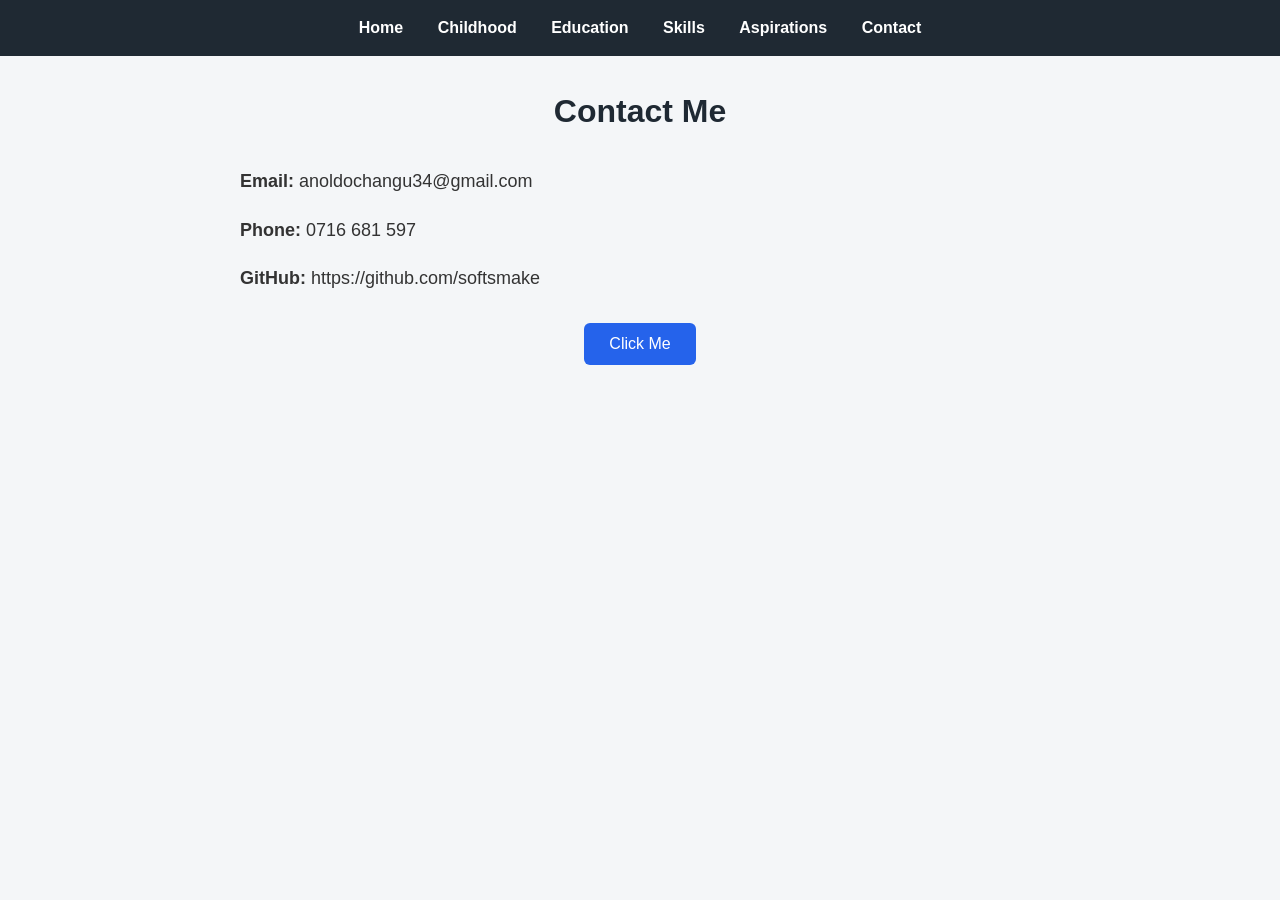
==== contact.html @ 531b846e "Add files via upload" ====
<!DOCTYPE html>
<html>
<head>
    

    <title>Contact Information</title>
    <link rel="stylesheet" href="css/style.css">
</head>
<body>

<nav>
    <a href="index.html">Home</a>
    <a href="childhood.html">Childhood</a>
    <a href="education.html">Education</a>
    <a href="skills.html">Skills</a>
    <a href="aspirations.html">Aspirations</a>
    <a href="contact.html">Contact</a>
</nav>

<h1>Contact Me</h1>

<p><strong>Email:</strong> anoldochangu34@gmail.com</p>
<p><strong>Phone:</strong> 0716 681 597</p>
<p><strong>GitHub:</strong> https://github.com/softsmake</p>

<button onclick="alert('Thank you for contacting me!')">Click Me</button>
<script src="js/script.js"></script>

</body>
</html>
---- css/style.css ----
/* Reset */
* {
    margin: 0;
    padding: 0;
    box-sizing: border-box;
}

/* Body */
body {
    font-family: Arial, Helvetica, sans-serif;
    background: #f4f6f8;
    color: #333;
    line-height: 1.6;
}

/* Navigation Bar */
nav {
    background: #1f2933;
    padding: 15px;
    text-align: center;
}

nav a {
    color: white;
    margin: 0 15px;
    text-decoration: none;
    font-weight: bold;
    transition: color 0.3s;
}

nav a:hover {
    color: #38bdf8;
}

/* Page Headers */
header, h1 {
    text-align: center;
    margin: 30px 0;
    color: #1f2933;
}

/* Paragraphs and Lists */
p, ul {
    max-width: 800px;
    margin: 20px auto;
    font-size: 18px;
}

ul li {
    margin-bottom: 10px;
}

/* Buttons */
button {
    display: block;
    margin: 30px auto;
    padding: 12px 25px;
    font-size: 16px;
    border: none;
    background: #2563eb;
    color: white;
    border-radius: 6px;
    cursor: pointer;
    transition: transform 0.3s, background 0.3s;
}

button:hover {
    background: #1e40af;
    transform: scale(1.05);
}

/* Fade-in animation */
.fade-in {
    opacity: 0;
    transform: translateY(20px);
    animation: fadeIn 1s ease forwards;
}

@keyframes fadeIn {
    to {
        opacity: 1;
        transform: translateY(0);
    }
}
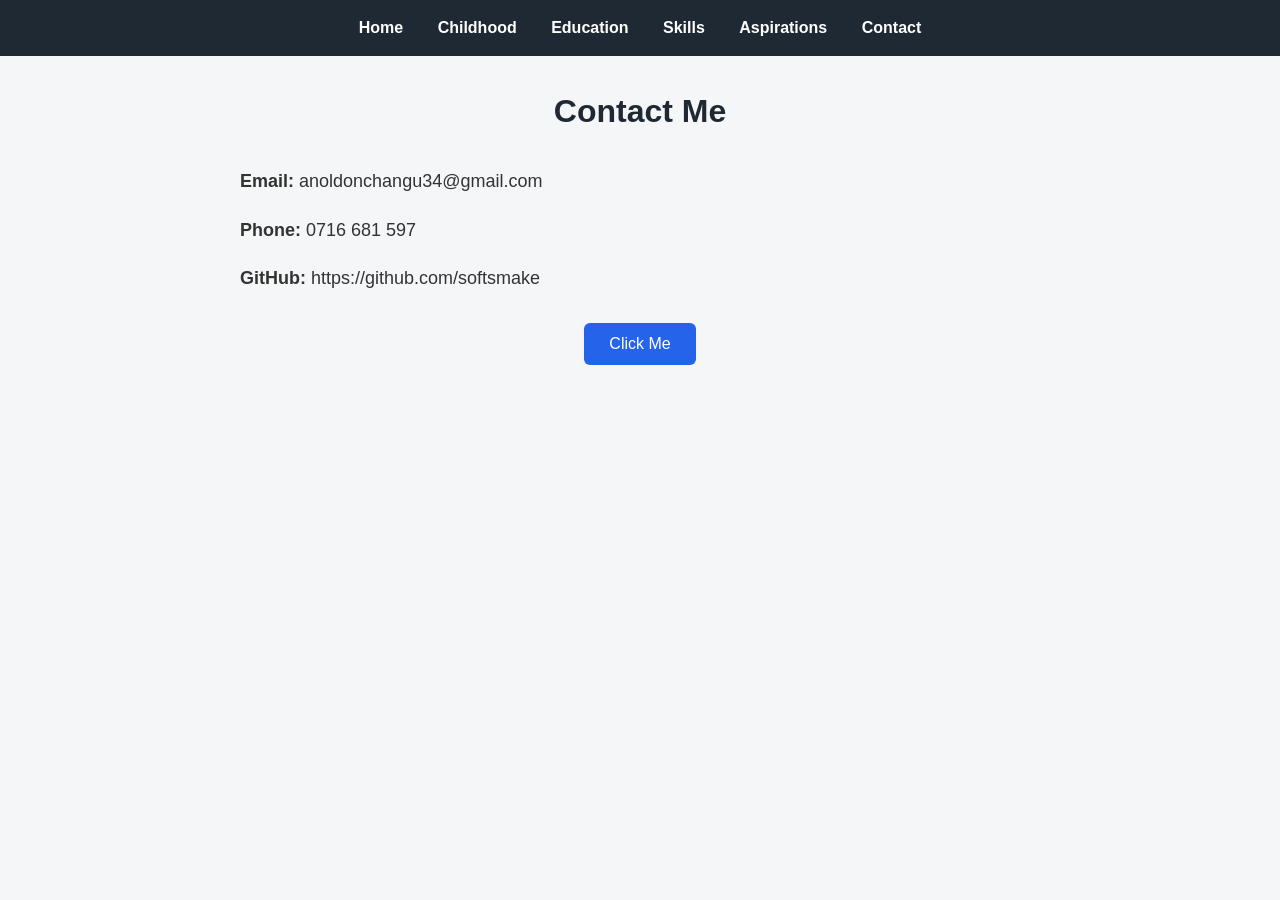
==== commit 4cfc3c97: "Update contact.html" ====
--- a/contact.html
+++ b/contact.html
@@ -19,7 +19,7 @@
 
 <h1>Contact Me</h1>
 
-<p><strong>Email:</strong> anoldochangu34@gmail.com</p>
+<p><strong>Email:</strong> anoldonchangu34@gmail.com</p>
 <p><strong>Phone:</strong> 0716 681 597</p>
 <p><strong>GitHub:</strong> https://github.com/softsmake</p>
 
@@ -28,3 +28,4 @@
 
 </body>
 </html>
+
